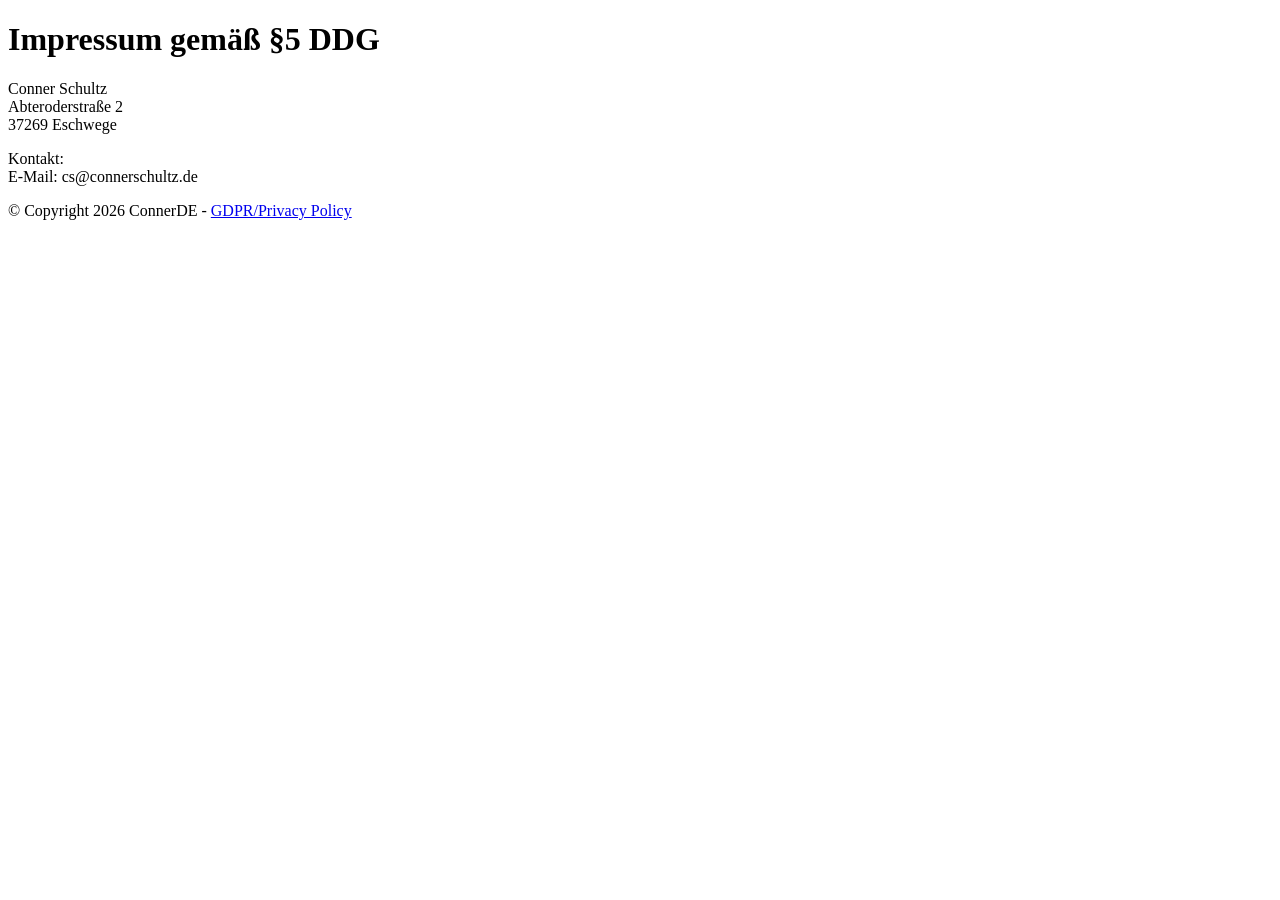
==== imprint/index.html @ 6000e31a "hopefully css works on imprint" ====
<!DOCTYPE html>
<html lang="en">

<head>
    <meta charset="UTF-8">
    <meta http-equiv="X-UA-Compatible" content="IE=edge">
    <meta name="viewport" content="width=device-width, initial-scale=1.0">

    <link rel="stylesheet" href="imprint/index.css">
    <link rel="icon" href="img/pb.png">
    </script>

    <title>Hello there!</title>
</head>

<body>
    <div class="card">
        <div class="text">
            <div class="title">
                <h1>Impressum gemäß §5 DDG</h1>
            </div>
            <p class="normal-text">
                Conner Schultz <br>
                Abteroderstraße 2 <br>
                37269 Eschwege
            </p>
            <p class="normal-text">
                <storng> Kontakt:</storng><br>
                E-Mail: cs@connerschultz.de
            </p>
        </div>
    </div>
    <div class="footer">
        <p class="footer-text">
            © Copyright 2026 ConnerDE - <a href="gdpr">GDPR/Privacy Policy</a>
        </p>
    </div>
</body>


</html>
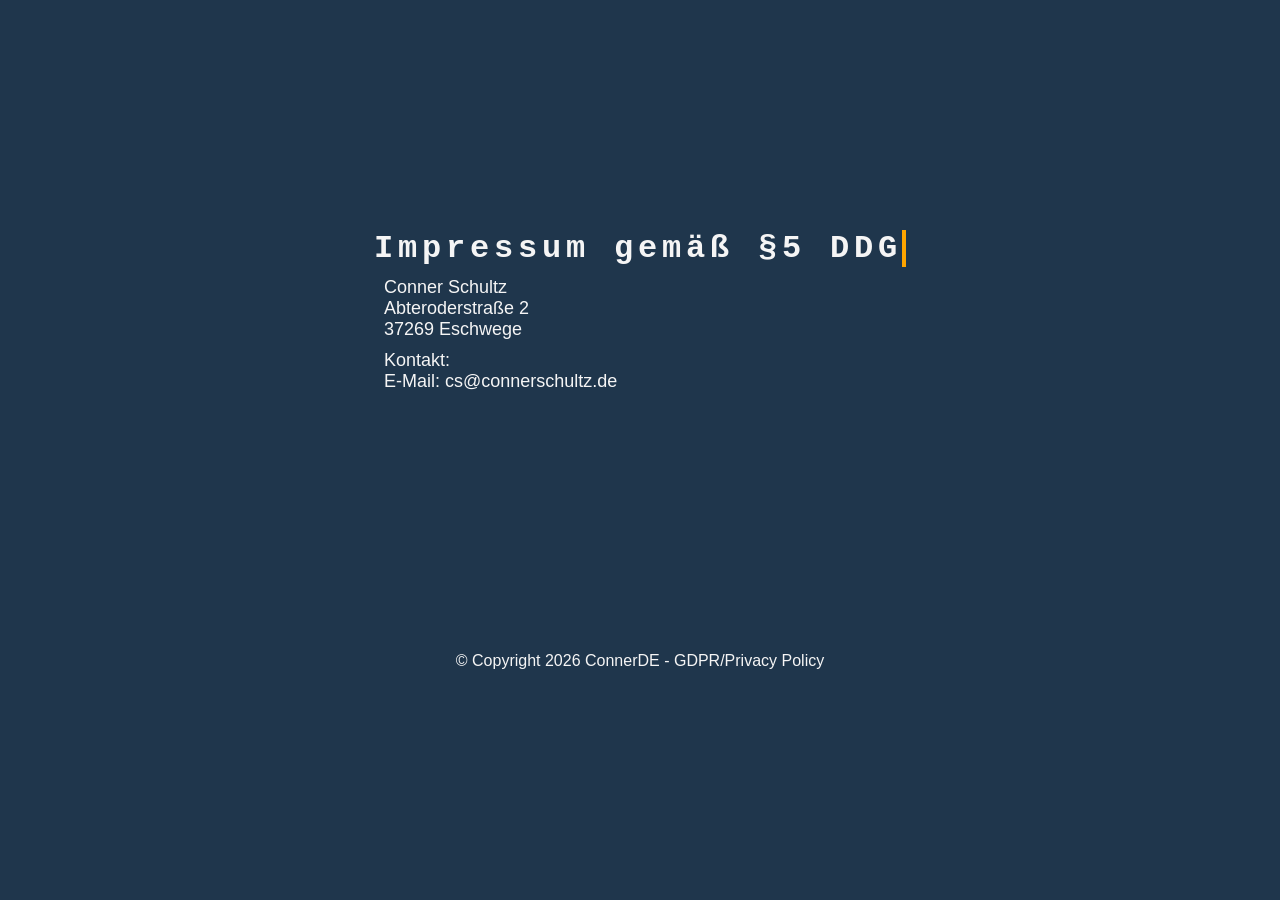
==== commit d2f90314: "fix jetzt?" ====
--- a/imprint/index.html
+++ b/imprint/index.html
@@ -6,7 +6,7 @@
     <meta http-equiv="X-UA-Compatible" content="IE=edge">
     <meta name="viewport" content="width=device-width, initial-scale=1.0">
 
-    <link rel="stylesheet" href="imprint/index.css">
+    <link rel="stylesheet" href="imprint.css">
     <link rel="icon" href="img/pb.png">
     </script>
 
--- a/imprint/imprint.css
+++ b/imprint/imprint.css
@@ -0,0 +1,81 @@
+html {
+    scroll-behavior: smooth;
+}
+
+body {
+    font-family: Arial, Helvetica, sans-serif;
+    background-color: #1f364c;
+    display: flex;
+    flex-direction: column;
+    align-items: center;
+    justify-content: center;
+    min-height: 100vh;
+    margin: 0;
+}
+
+a:link, a:visited {
+  color: whitesmoke;
+  text-decoration: none;
+}
+
+a:hover {
+  color:gray;
+  text-decoration: none;
+}
+
+a:active {
+  text-decoration: none;
+}
+
+span:hover {
+  transform: scale(1.5);
+}
+
+.footer {
+  margin-top: 250px;
+  bottom: 0;
+  display: flex;
+  align-items: center;
+  justify-content: center;
+  width: 100%;
+  color: whitesmoke;
+}
+
+.footer-addition {
+  bottom: 0;
+  display: flex;
+  align-items: center;
+  justify-content: center;
+  width: 100%;
+  color:#5a5858;
+  font-family: system-ui, -apple-system, BlinkMacSystemFont, 'Segoe UI', Roboto, Oxygen, Ubuntu, Cantarell, 'Open Sans', 'Helvetica Neue', sans-serif;;
+}
+
+.card {
+    display: flex;
+    align-items: center;
+    justify-content: center;
+}
+
+.title h1 {
+    color: whitesmoke;
+    margin: 0 auto;
+    text-align: start;
+    font-family: Consolas, 'SF Mono', Menlo, Monaco, 'Courier New', monospace;
+    overflow: hidden;
+    border-right: .15em solid orange;
+    white-space: nowrap;
+    letter-spacing: .15em;
+    animation: typing 3.5s steps(16, end), blink-caret .5s step-end infinite;
+}
+
+.normal-text {
+    color: whitesmoke;
+    font-size: 18px;
+    text-align: start;
+    margin: 10px;
+}
+
+.footer-text {
+    margin: 0;
+}
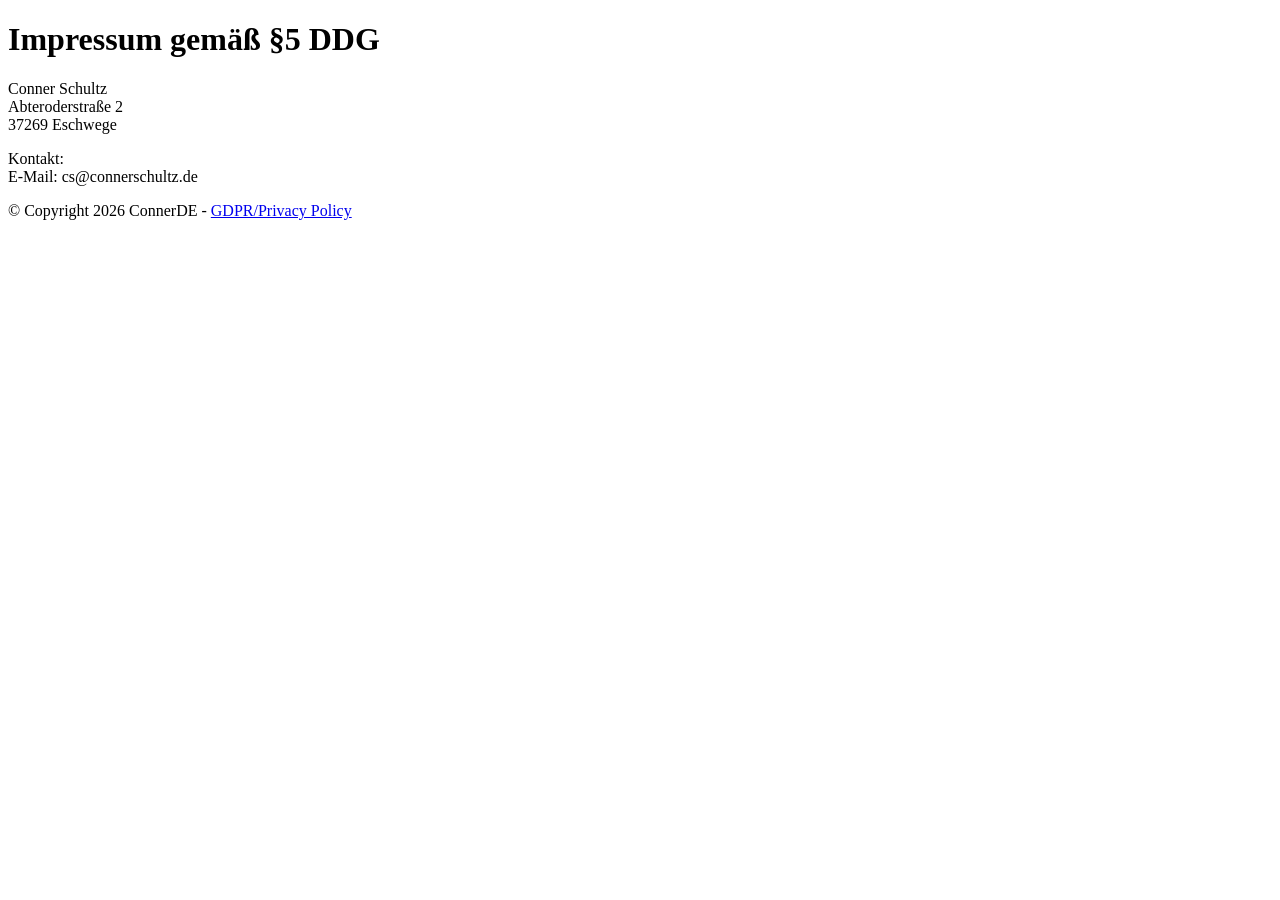
==== commit c5e0fdac: "fix jetzt mussk lappen" ====
--- a/imprint/index.html
+++ b/imprint/index.html
@@ -6,8 +6,8 @@
     <meta http-equiv="X-UA-Compatible" content="IE=edge">
     <meta name="viewport" content="width=device-width, initial-scale=1.0">
 
-    <link rel="stylesheet" href="imprint.css">
-    <link rel="icon" href="img/pb.png">
+    <link rel="stylesheet" href="/imrprint/imprint.css">
+    <link rel="icon" href="/img/pb.png">
     </script>
 
     <title>Hello there!</title>
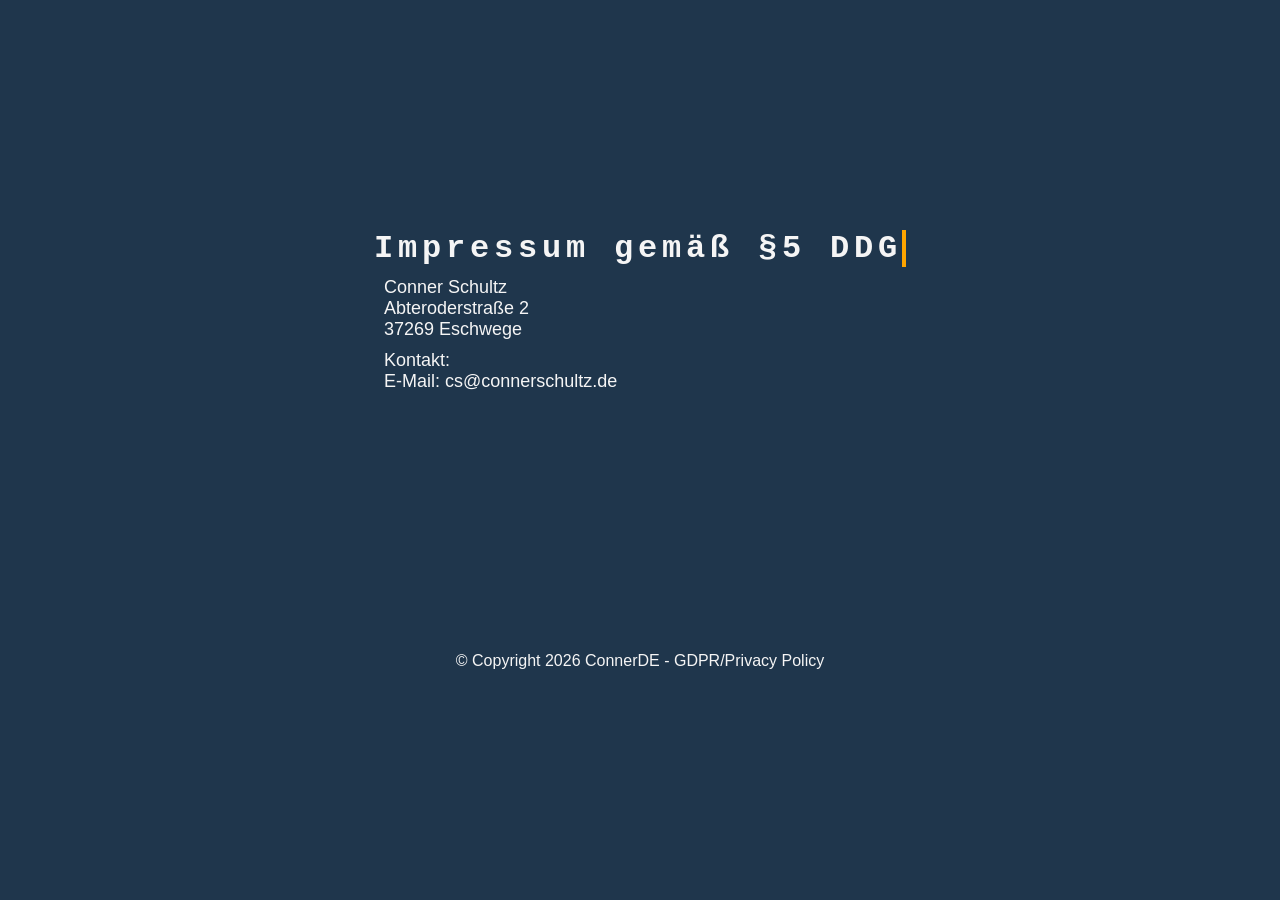
==== commit 0e61df23: "there was a typo" ====
--- a/imprint/index.html
+++ b/imprint/index.html
@@ -6,7 +6,7 @@
     <meta http-equiv="X-UA-Compatible" content="IE=edge">
     <meta name="viewport" content="width=device-width, initial-scale=1.0">
 
-    <link rel="stylesheet" href="/imrprint/imprint.css">
+    <link rel="stylesheet" href="/imprint/imprint.css">
     <link rel="icon" href="/img/pb.png">
     </script>
 
--- a/imprint/imprint.css
+++ b/imprint/imprint.css
@@ -0,0 +1,81 @@
+html {
+    scroll-behavior: smooth;
+}
+
+body {
+    font-family: Arial, Helvetica, sans-serif;
+    background-color: #1f364c;
+    display: flex;
+    flex-direction: column;
+    align-items: center;
+    justify-content: center;
+    min-height: 100vh;
+    margin: 0;
+}
+
+a:link, a:visited {
+  color: whitesmoke;
+  text-decoration: none;
+}
+
+a:hover {
+  color:gray;
+  text-decoration: none;
+}
+
+a:active {
+  text-decoration: none;
+}
+
+span:hover {
+  transform: scale(1.5);
+}
+
+.footer {
+  margin-top: 250px;
+  bottom: 0;
+  display: flex;
+  align-items: center;
+  justify-content: center;
+  width: 100%;
+  color: whitesmoke;
+}
+
+.footer-addition {
+  bottom: 0;
+  display: flex;
+  align-items: center;
+  justify-content: center;
+  width: 100%;
+  color:#5a5858;
+  font-family: system-ui, -apple-system, BlinkMacSystemFont, 'Segoe UI', Roboto, Oxygen, Ubuntu, Cantarell, 'Open Sans', 'Helvetica Neue', sans-serif;;
+}
+
+.card {
+    display: flex;
+    align-items: center;
+    justify-content: center;
+}
+
+.title h1 {
+    color: whitesmoke;
+    margin: 0 auto;
+    text-align: start;
+    font-family: Consolas, 'SF Mono', Menlo, Monaco, 'Courier New', monospace;
+    overflow: hidden;
+    border-right: .15em solid orange;
+    white-space: nowrap;
+    letter-spacing: .15em;
+    animation: typing 3.5s steps(16, end), blink-caret .5s step-end infinite;
+}
+
+.normal-text {
+    color: whitesmoke;
+    font-size: 18px;
+    text-align: start;
+    margin: 10px;
+}
+
+.footer-text {
+    margin: 0;
+}
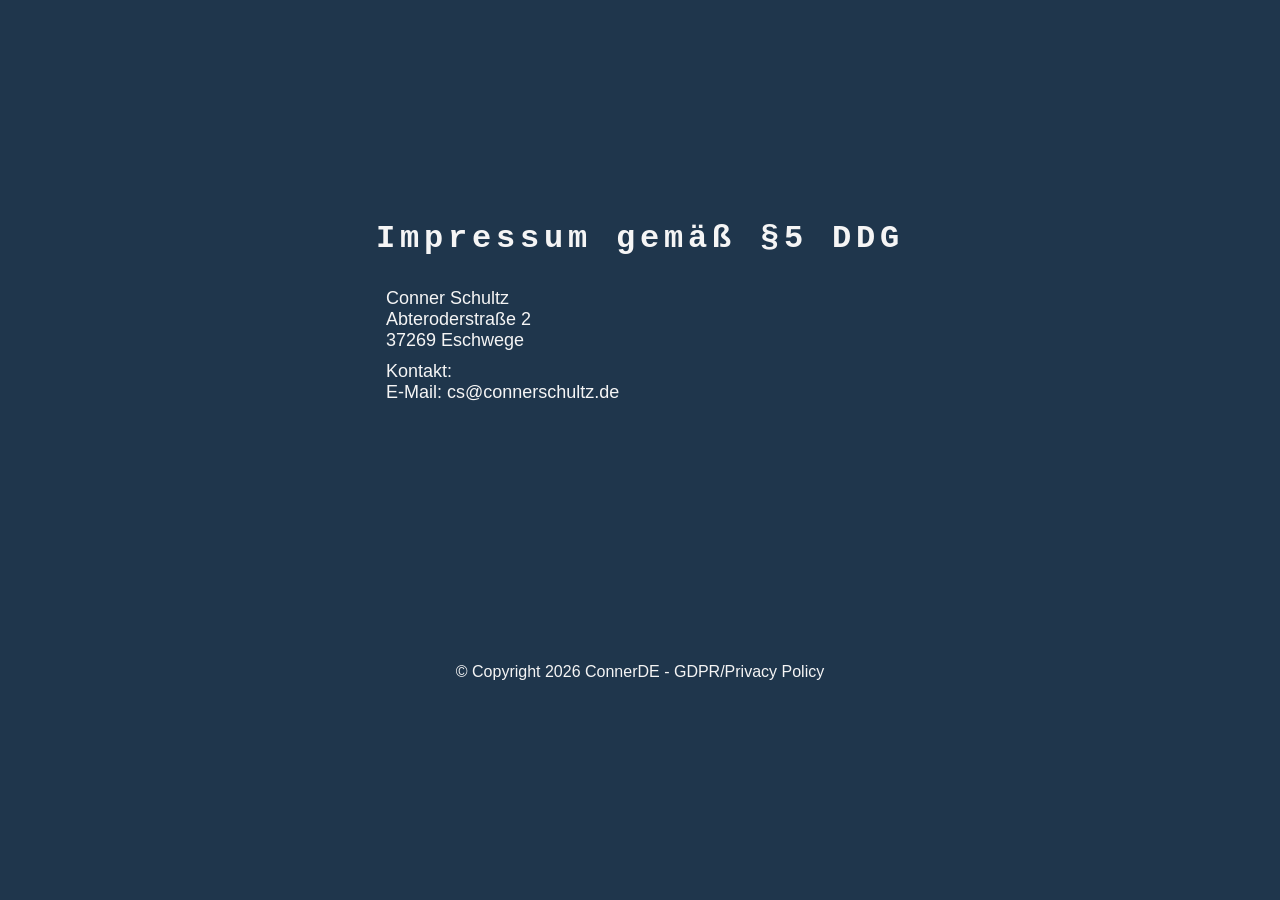
==== commit 29155fe9: "changed lang on page, added br to space text a bit more" ====
--- a/imprint/index.html
+++ b/imprint/index.html
@@ -1,5 +1,5 @@
 <!DOCTYPE html>
-<html lang="en">
+<html lang="de">
 
 <head>
     <meta charset="UTF-8">
@@ -20,6 +20,7 @@
                 <h1>Impressum gemäß §5 DDG</h1>
             </div>
             <p class="normal-text">
+                <br>
                 Conner Schultz <br>
                 Abteroderstraße 2 <br>
                 37269 Eschwege
--- a/imprint/imprint.css
+++ b/imprint/imprint.css
@@ -63,7 +63,6 @@
     text-align: start;
     font-family: Consolas, 'SF Mono', Menlo, Monaco, 'Courier New', monospace;
     overflow: hidden;
-    border-right: .15em solid orange;
     white-space: nowrap;
     letter-spacing: .15em;
     animation: typing 3.5s steps(16, end), blink-caret .5s step-end infinite;
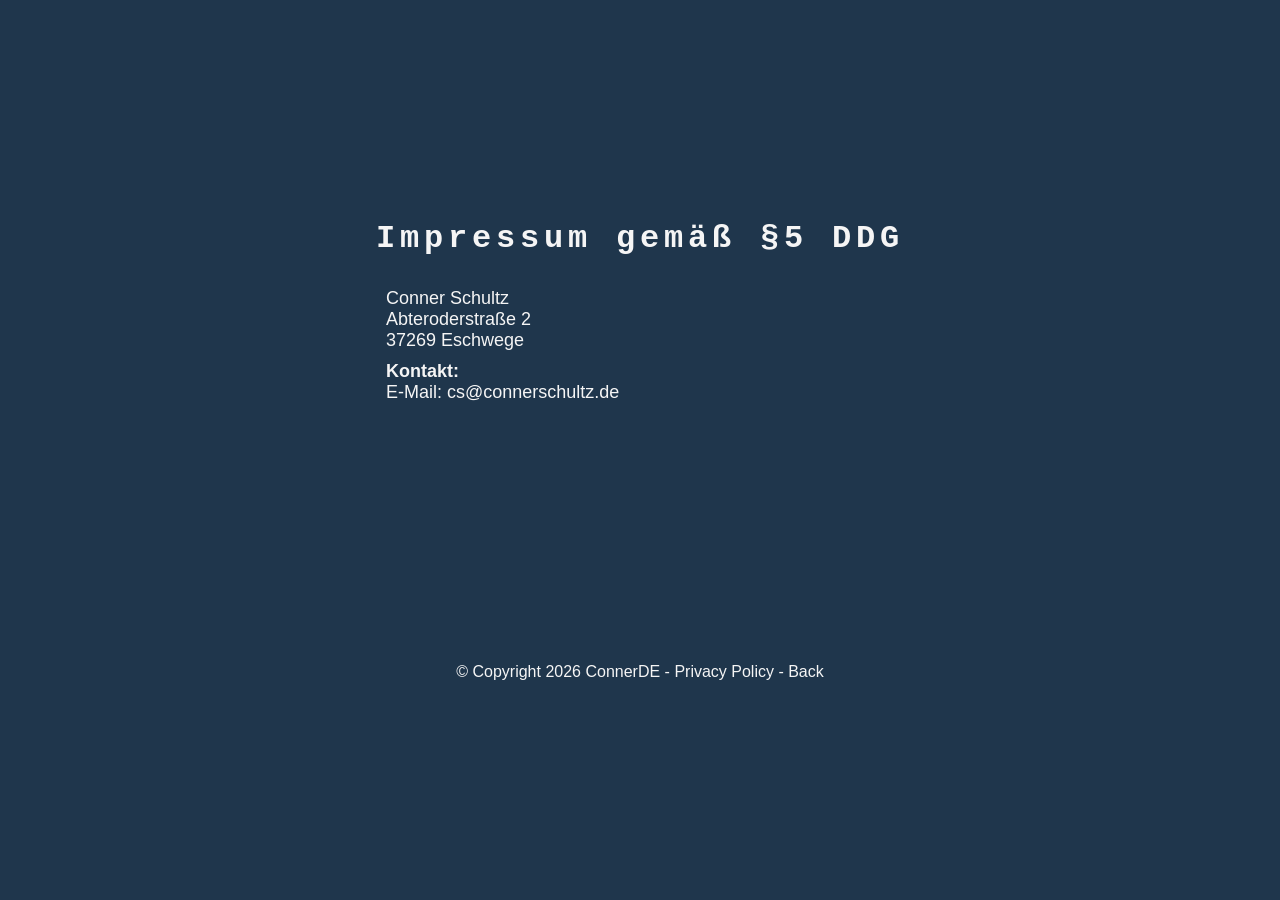
==== commit cdb6c367: "added backlink and fixed typo, fixed link to privacy-policy" ====
--- a/imprint/index.html
+++ b/imprint/index.html
@@ -26,14 +26,14 @@
                 37269 Eschwege
             </p>
             <p class="normal-text">
-                <storng> Kontakt:</storng><br>
+                <strong> Kontakt:</strong><br>
                 E-Mail: cs@connerschultz.de
             </p>
         </div>
     </div>
     <div class="footer">
         <p class="footer-text">
-            © Copyright 2026 ConnerDE - <a href="gdpr">GDPR/Privacy Policy</a>
+            © Copyright 2026 ConnerDE - <a href="/privacy-policy/">Privacy Policy</a> - <a href="/">Back</a>
         </p>
     </div>
 </body>
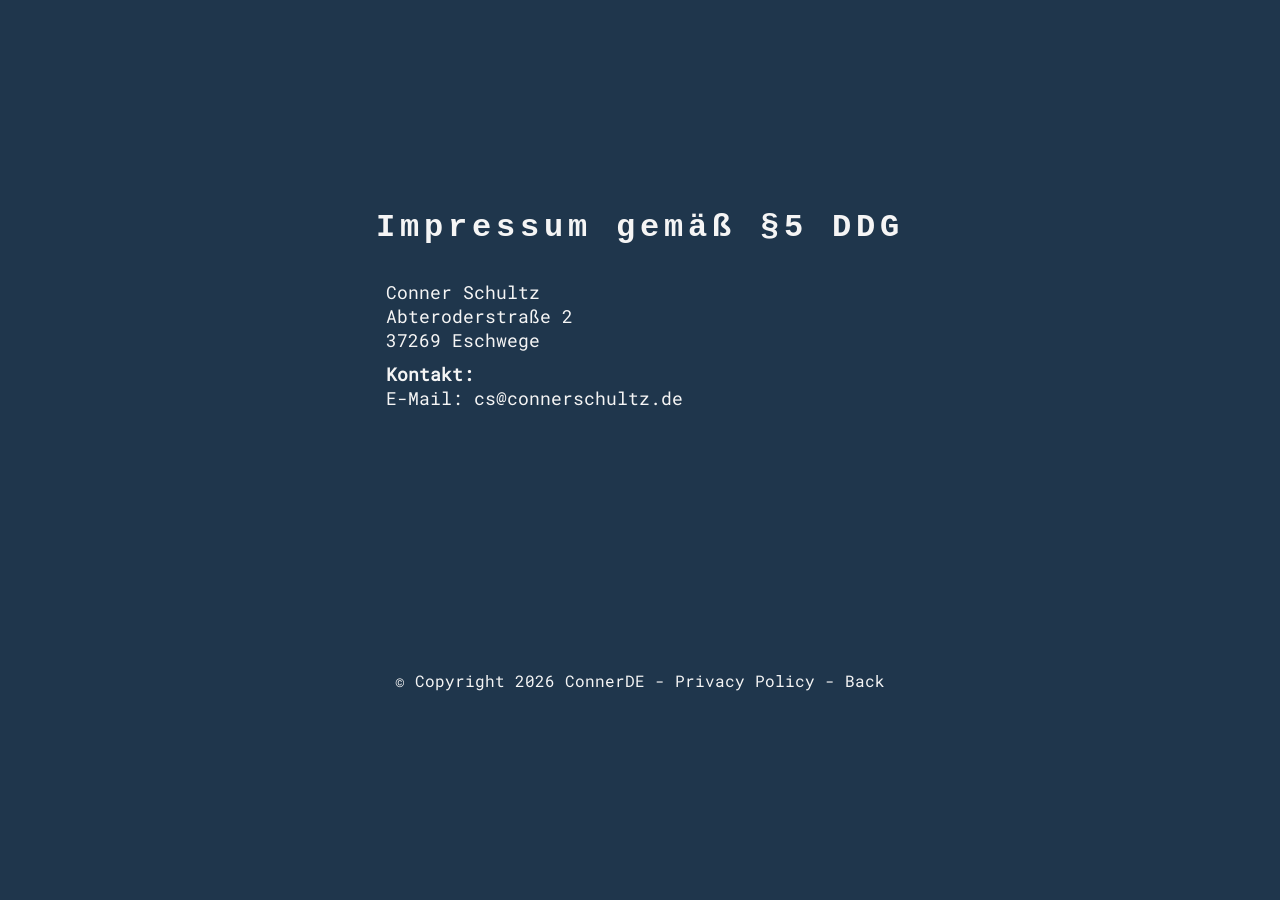
==== commit 5fe079b3: "finale stages vor publish, privacy-policy und andere sachen gefixxt" ====
--- a/imprint/index.html
+++ b/imprint/index.html
@@ -8,7 +8,6 @@
 
     <link rel="stylesheet" href="/imprint/imprint.css">
     <link rel="icon" href="/img/pb.png">
-    </script>
 
     <title>Hello there!</title>
 </head>
--- a/imprint/imprint.css
+++ b/imprint/imprint.css
@@ -2,8 +2,16 @@
     scroll-behavior: smooth;
 }
 
+@font-face {
+    font-family: 'Roboto Mono';
+    src: url('/fonts/roboto-mono-v31-latin-regular.woff2') format('woff2');
+    font-weight: 400;
+    font-style: normal;
+    font-display: swap;
+}
+
 body {
-    font-family: Arial, Helvetica, sans-serif;
+    font-family: 'Roboto Mono', monospace;
     background-color: #1f364c;
     display: flex;
     flex-direction: column;
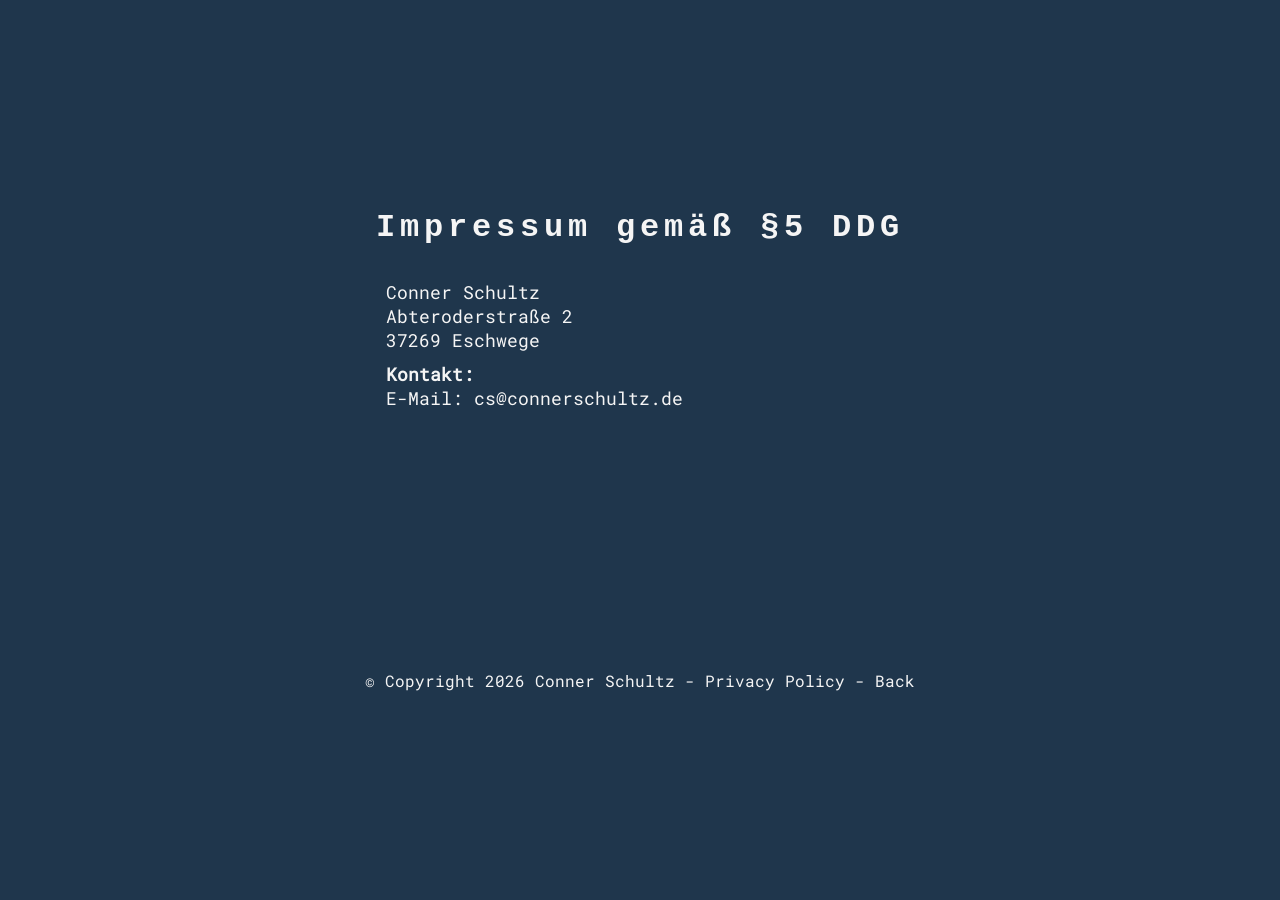
==== commit e9a2a736: "Changes in response to name change on GitHub" ====
--- a/imprint/index.html
+++ b/imprint/index.html
@@ -32,7 +32,7 @@
     </div>
     <div class="footer">
         <p class="footer-text">
-            © Copyright 2026 ConnerDE - <a href="/privacy-policy/">Privacy Policy</a> - <a href="/">Back</a>
+            © Copyright 2026 Conner Schultz - <a href="/privacy-policy/">Privacy Policy</a> - <a href="/">Back</a>
         </p>
     </div>
 </body>
